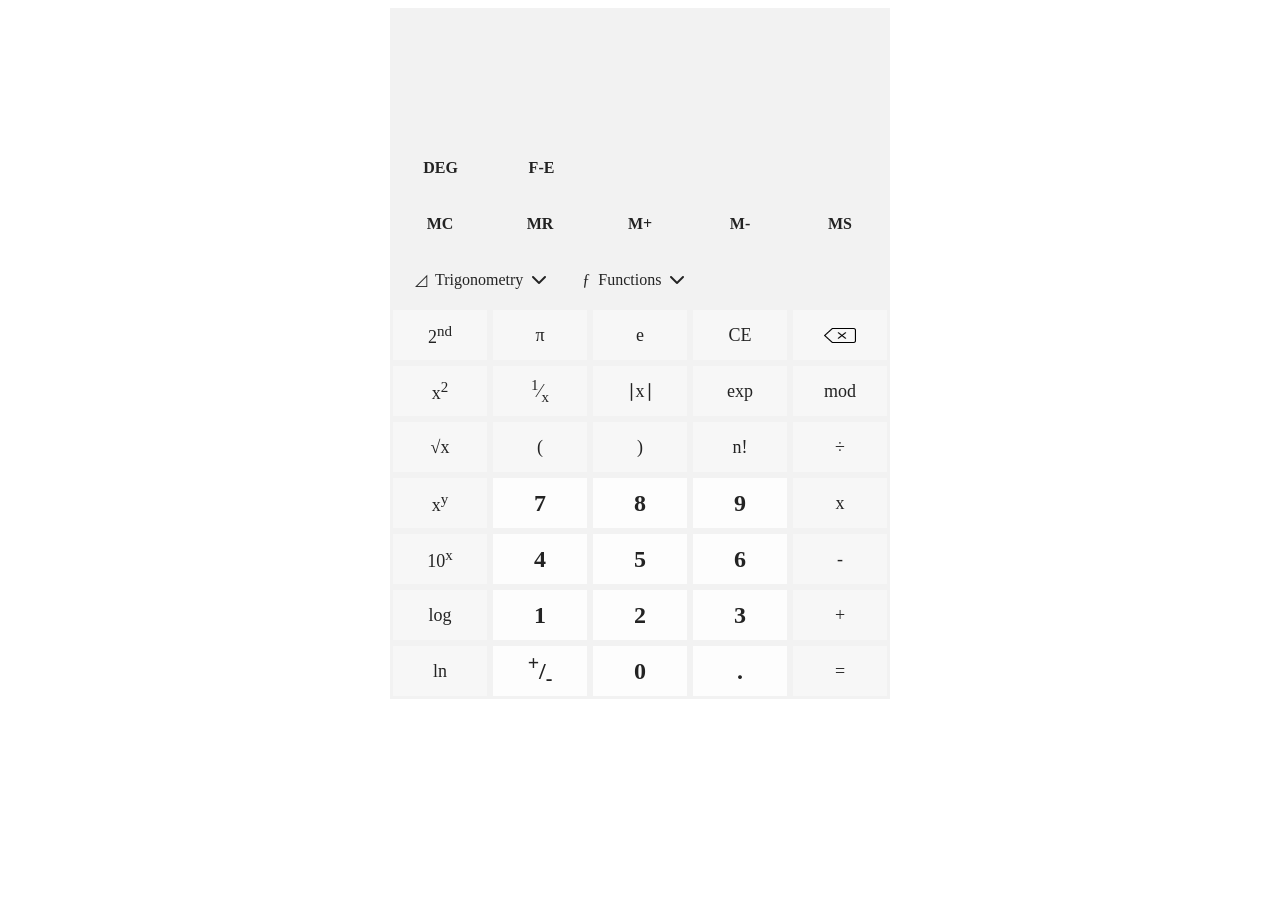
==== calc.html @ 956b39c0 "calculator ui and half functionality" ====
<!DOCTYPE html>
<html lang="en">

<head>
  <meta charset="UTF-8" />
  <meta http-equiv="X-UA-Compatible" content="IE=edge" />
  <meta name="viewport" content="width=device-width, initial-scale=1.0" />
  <link rel="icon" type="image/x-icon" href="images/calculator_icon.png">
  <title>Calculator</title>
  <link rel="stylesheet" href="calc.css" />
  <script defer src="calc.js"></script>
  <link rel="stylesheet" href="https://cdnjs.cloudflare.com/ajax/libs/font-awesome/6.1.1/css/all.min.css"
    integrity="sha512-KfkfwYDsLkIlwQp6LFnl8zNdLGxu9YAA1QvwINks4PhcElQSvqcyVLLD9aMhXd13uQjoXtEKNosOWaZqXgel0g=="
    crossorigin="anonymous" referrerpolicy="no-referrer" />
</head>

<body>
  <div class="calculator">
    <input type="text" id="expression-text" value="" class="expression" disabled>
    <input type="text" id="input-text" value="" class="input" disabled>
    <div class="rowu">
      <div class="btn-others">DEG</div>
      <div class="btn-others">F-E</div>
    </div>

    <div class="rowu">
      <div class="btn-others">MC</div>
      <div class="btn-others">MR</div>
      <div class="btn-others">M+</div>
      <div class="btn-others">M-</div>
      <div class="btn-others">MS</div>
    </div>
    <div class="rowu">
      <div class="btn-others2">
        &#x25FF;
        <span>&nbsp;&nbsp;</span>
        <span>Trigonometry&nbsp;
          <i class="fa-solid fa-chevron-down"></i>
        </span>
      </div>
      <div class="btn-others2">
        &#402;
        <span>
          &nbsp;&nbsp;Functions&nbsp;
          <i class="fa-solid fa-chevron-down"></i>
        </span>
      </div>
    </div>
    <div class="mainsection">
      <div class="dropdown1">
        <div class="dropdown1-1">
          <div class="rowu">
            <div class="btnd">MC</div>
            <div class="btnd">MR</div>
            <div class="btnd">MS</div>
            <div class="btnd">MC</div>
          </div>
          <div class="rowu">
            <div class="btnd">MC</div>
            <div class="btnd">MR</div>
            <div class="btnd">MS</div>
            <div class="btnd">MC</div>
          </div>
        </div>
        <div class="dropdown1-2">
          <div class="rowu">
            <div class="btnd">MC</div>
            <div class="btnd">MR</div>
            <div class="btnd">MS</div>
            <div class="btnd">MC</div>
          </div>
          <div class="rowu">
            <div class="btnd">MC</div>
            <div class="btnd">MR</div>
            <div class="btnd">MS</div>
            <div class="btnd">MC</div>
          </div>
        </div>
        <div class="dropdown1-3">
          <div class="rowu">
            <div class="btnd">MC</div>
            <div class="btnd">MR</div>
            <div class="btnd">MS</div>
            <div class="btnd">MC</div>
          </div>
          <div class="rowu">
            <div class="btnd">MC</div>
            <div class="btnd">MR</div>
            <div class="btnd">MS</div>
            <div class="btnd">MC</div>
          </div>
        </div>
        <div class="dropdown1-4">
          <div class="rowu">
            <div class="btnd">MC</div>
            <div class="btnd">MR</div>
            <div class="btnd">MS</div>
            <div class="btnd">MC</div>
          </div>
          <div class="rowu">
            <div class="btnd">MC</div>
            <div class="btnd">MR</div>
            <div class="btnd">MS</div>
            <div class="btnd">MC</div>
          </div>
        </div>
      </div>
      <div class="rowu">
        <div class="btn btn-main"><span>2<sup>nd</sup></span></div>
        <div class="btn btn-main">&#x3C0;</i></div>
        <div class="btn btn-main">e</div>
        <div class="btn btn-main" id="clear">CE</div>
        <div class="btn btn-main" id="erase-last">
          <img src="images/erase_last.png" width="33%" height="50%">
        </div>
      </div>
      <div class="rowu">
        <div class="btn btn-main" id="square"><span>x<sup>2</sup></span></div>
        <!-- <div class="btn btn-main"><span>x<sup>3</sup></span></div> -->
        <div class="btn btn-main" id="one-by-x"><span><sup>1</sup>&#8725;<sub>x</sub></span></div>
        <div class="btn btn-main" id="abs">&#8739;x&#8739;</div>
        <div class="btn btn-main" id="exp">exp</div>
        <div class="btn btn-main" id="mod">mod</div>
      </div>
      <div class="rowu">
        <div class="btn btn-main" id="square-root">&#8730;x</div>
        <div class="btn btn-main bracket">(</div>
        <div class="btn btn-main bracket">)</div>
        <div class="btn btn-main" id="fact">n!</div>
        <div class="btn btn-main operator">÷</div>
      </div>
      <div class="rowu">
        <div class="btn btn-main" id="x-power-y"><span>x<sup>y</sup></span></div>
        <div class="btn btn-num number">7</div>
        <div class="btn btn-num number">8</div>
        <div class="btn btn-num number">9</div>
        <div class="btn btn-main operator">x</div>
      </div>
      <div class="rowu">
        <div class="btn btn-main" id="ten-power-x"><span>10<sup>x</sup></span></div>
        <div class="btn btn-num number">4</div>
        <div class="btn btn-num number">5</div>
        <div class="btn btn-num number">6</div>
        <div class="btn btn-main operator">-</div>
      </div>
      <div class="rowu">
        <div class="btn btn-main" id="log">log</div>
        <div class="btn btn-num number" type="input" value="1">1</div>
        <div class="btn btn-num number">2</div>
        <div class="btn btn-num number">3</div>
        <div class="btn btn-main operator">+</div>
      </div>
      <div class="rowu">
        <div class="btn btn-main" id="ln">ln</div>
        <div class="btn btn-num " id="altersign"><span><sup>+</sup>/<sub>-</sub></span></div>
        <div class="btn btn-num number">0</div>
        <div class="btn btn-num number">.</div>
        <div class="btn btn-main" id="equal">=</div>
      </div>
    </div>
  </div>
</body>

</html>
---- calc.css ----
body {
    color: #232323;
    font-weight: 500;
    font-size: large;
    cursor: pointer;
  }
  .calculator {
    width: 500px;
    background-color: #f2f2f2;
    margin: auto;
  }
  
  .functions {
    display: flex;
    justify-content: left;
    flex-direction: row;
  }
  
  .btn {
    height: 50px;
    width: 19%;
    display: flex;
    justify-content: center;
    align-items: center;
    margin: 3px;
  }
  .btn-num {
    background-color: #fdfdfd;
    font-weight: 600;
    font-size: x-large;
    font-family: fantasy;
  }
  
  .btn-main {
    background-color: #f7f7f7;
  }
  .rowu {
    display: flex;
    flex-direction: row;
    /* align-items: left; */
  }
  .input {
    display: block;
    height: 4rem;
    width: 99%;
    text-align: right;
    border: none;
    background-color: #f2f2f2;
    font-size: 2rem;
    outline: none;
    text-decoration: none;
  }
  .expression {
    display: block;
    height: 4rem;
    width: 99%;
    text-align: right;
    border: none;
    background-color: #f2f2f2;
    font-size: 1rem;
    outline: none;
    text-decoration: none;
  }
  .btn-others {
      height: 50px;
      width: 19%;
      display: flex;
      justify-content: center;
      align-items: center;
      margin: 3px;
      font-size: medium;
      font-weight: bold;
  }
  .btn-others2 {
  
      height: 35px;
      justify-content: center;
      align-items: center;
      display: flex;
      margin: 10px;
      margin-left: 25px;
      font-size: medium;
      font-weight: 100;
  }
  .dropdown1 {
    width: 20rem;
    position: absolute;
    opacity: 10;
    background-color: #f2f2f2;
  }

  .btnd{
    height: 50px;
    width: 25%;
    justify-content: center;
    align-items: center;
    display: flex;
    margin: 3px;
  }
  /* .main-section {
    position: relative;
  } */

  .dropdown1-1, .dropdown1-2, .dropdown1-3, .dropdown1-4 {
    display: none;
  }
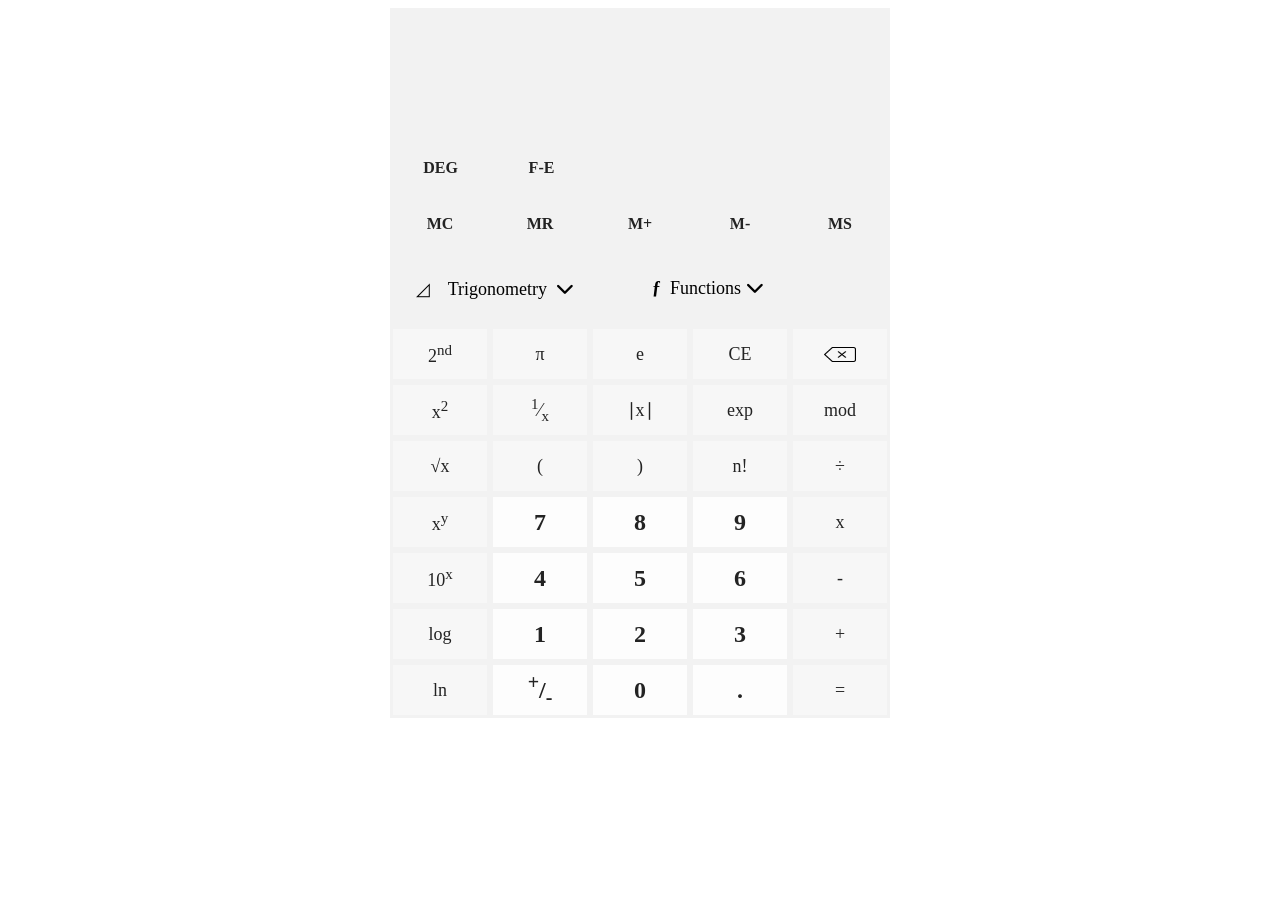
==== commit 3a79dcdd: "new functions implemented and evalution method changed" ====
--- a/calc.html
+++ b/calc.html
@@ -12,6 +12,7 @@
   <link rel="stylesheet" href="https://cdnjs.cloudflare.com/ajax/libs/font-awesome/6.1.1/css/all.min.css"
     integrity="sha512-KfkfwYDsLkIlwQp6LFnl8zNdLGxu9YAA1QvwINks4PhcElQSvqcyVLLD9aMhXd13uQjoXtEKNosOWaZqXgel0g=="
     crossorigin="anonymous" referrerpolicy="no-referrer" />
+
 </head>
 
 <body>
@@ -31,19 +32,69 @@
       <div class="btn-others">MS</div>
     </div>
     <div class="rowu">
-      <div class="btn-others2">
-        &#x25FF;
-        <span>&nbsp;&nbsp;</span>
-        <span>Trigonometry&nbsp;
-          <i class="fa-solid fa-chevron-down"></i>
-        </span>
-      </div>
-      <div class="btn-others2">
-        &#402;
-        <span>
-          &nbsp;&nbsp;Functions&nbsp;
-          <i class="fa-solid fa-chevron-down"></i>
-        </span>
+      <div class="dropdown">
+        <div id="trigonometry" class="dropbtn">
+          &#x25FF;
+          <span>&nbsp;&nbsp;</span>
+          <span>Trigonometry&nbsp;
+            <i class="fa-solid fa-chevron-down"></i>
+          </span>
+        </div>
+        <div id="trigonometry-content" class="dropdown-content">
+          <div class="rowu">
+            <div class="btn btnd" id="tri-btn-2nd">2<sup>nd</sup></div>
+            <div class="btn btnd tri" id="sin">sin</div>
+            <div class="btn btnd atri" id="asin"><span>sin<sup>-1</sup></span></div>
+            <div class="btn btnd hyp" id="sinh">sinh</div>
+            <div class="btn btnd ahyp" id="asinh"><span>sinh<sup>-1</sup></span></div>
+
+            <div class="btn btnd tri" id="cos">cos</div>
+            <div class="btn btnd atri" id="acos"><span>cos<sup>-1</sup></span></div>
+            <div class="btn btnd hyp" id="cosh">cosh</div>
+            <div class="btn btnd ahyp" id="acosh"><span>cosh<sup>-1</sup></span></div>
+
+            <div class="btn btnd tri" id="tan">tan</div>
+            <div class="btn btnd atri" id="atan"><span>tan<sup>-1</sup></span></div>
+            <div class="btn btnd hyp" id="tanh">tanh</div>
+            <div class="btn btnd ahyp" id="atanh"><span>tanh<sup>-1</sup></span></div>
+          </div>
+          <div class="rowu">
+            <div class="btn btnd" id="tri-btn-hyp">hyp</div>
+            <div class="btn btnd tri" id="sec">sec</div>
+            <div class="btn btnd atri" id="asec"><span>sec<sup>-1</sup></span></div>
+            <div class="btn btnd hyp" id="sech">sech</div>
+            <div class="btn btnd ahyp" id="asech"><span>sech<sup>-1</sup></span></div>
+
+            <div class="btn btnd tri" id="csc">csc</div>
+            <div class="btn btnd atri" id="acsc"><span>csc<sup>-1</sup></span></div>
+            <div class="btn btnd hyp" id="csch">csch</div>
+            <div class="btn btnd ahyp" id="acsch"><span>csch<sup>-1</sup></span></div>
+
+            <div class="btn btnd tri" id="cot">cot</div>
+            <div class="btn btnd atri" id="acot"><span>cot<sup>-1</sup></span></div>
+            <div class="btn btnd hyp" id="coth">coth</div>
+            <div class="btn btnd ahyp" id="acoth"><span>coth<sup>-1</sup></span></div>
+          </div>  
+        </div>
+      </div>
+      <div class="dropdown">
+        <div id="functions" class="dropbtn">
+          <span style="font-size: large;font-weight: bold;">
+            &#402;</span>&nbsp;&nbsp;Functions&nbsp;<i class="fa-solid fa-chevron-down"></i>
+          </span>
+        </div>
+        <div id="functions-content" class="dropdown-content">
+          <div class="rowu">
+            <div class="btn btnd" id="abs2">&#8739;x&#8739;</div>
+            <div class="btn btnd" id="floor">&LeftFloor;x&RightFloor;</div>
+            <div class="btn btnd" id="ceil">&LeftCeiling;x&RightCeiling;</div>
+          </div>
+          <div class="rowu">
+            <div class="btnd" id="random">rand</div>
+            <div class="btnd" id="deg-to-dms"><i class="fa-solid fa-arrow-right"></i>dms</div>
+            <div class="btnd" id="dms-to-deg"><i class="fa-solid fa-arrow-right"></i>deg</div>
+          </div>
+        </div>
       </div>
     </div>
     <div class="mainsection">
@@ -106,52 +157,57 @@
         </div>
       </div>
       <div class="rowu">
-        <div class="btn btn-main"><span>2<sup>nd</sup></span></div>
-        <div class="btn btn-main">&#x3C0;</i></div>
-        <div class="btn btn-main">e</div>
+        <div class="btn btn-main " id="btn-2nd"><span>2<sup>nd</sup></span></div>
+        <div class="btn btn-main " id="const-pi">&#x3C0;</i></div>
+        <div class="btn btn-main" id="const-e">e</div>
         <div class="btn btn-main" id="clear">CE</div>
         <div class="btn btn-main" id="erase-last">
           <img src="images/erase_last.png" width="33%" height="50%">
         </div>
       </div>
       <div class="rowu">
-        <div class="btn btn-main" id="square"><span>x<sup>2</sup></span></div>
-        <!-- <div class="btn btn-main"><span>x<sup>3</sup></span></div> -->
+        <div class="btn btn-main btn-2nd-column" id="square"><span>x<sup>2</sup></span></div>
+        <div class="btn btn-main btn-2nd-column hidden" id="cube"><span>x<sup>3</sup></span></div>
         <div class="btn btn-main" id="one-by-x"><span><sup>1</sup>&#8725;<sub>x</sub></span></div>
         <div class="btn btn-main" id="abs">&#8739;x&#8739;</div>
         <div class="btn btn-main" id="exp">exp</div>
         <div class="btn btn-main" id="mod">mod</div>
       </div>
       <div class="rowu">
-        <div class="btn btn-main" id="square-root">&#8730;x</div>
+        <div class="btn btn-main btn-2nd-column" id="square-root">&#8730;x</div>
+        <div class="btn btn-main btn-2nd-column hidden" id="cube-root"><span><sup>3</sup>&#8730;x</span></div>
         <div class="btn btn-main bracket">(</div>
         <div class="btn btn-main bracket">)</div>
         <div class="btn btn-main" id="fact">n!</div>
         <div class="btn btn-main operator">÷</div>
       </div>
       <div class="rowu">
-        <div class="btn btn-main" id="x-power-y"><span>x<sup>y</sup></span></div>
+        <div class="btn btn-main btn-2nd-column" id="x-power-y"><span>x<sup>y</sup></span></div>
+        <div class="btn btn-main btn-2nd-column hidden" id="yth-root-of-x"><span><sup>y</sup>&#8730;x</span></div>
         <div class="btn btn-num number">7</div>
         <div class="btn btn-num number">8</div>
         <div class="btn btn-num number">9</div>
         <div class="btn btn-main operator">x</div>
       </div>
       <div class="rowu">
-        <div class="btn btn-main" id="ten-power-x"><span>10<sup>x</sup></span></div>
+        <div class="btn btn-main btn-2nd-column" id="ten-power-x"><span>10<sup>x</sup></span></div>
+        <div class="btn btn-main btn-2nd-column hidden" id="two-power-x"><span>2<sup>x</sup></span></div>
         <div class="btn btn-num number">4</div>
         <div class="btn btn-num number">5</div>
         <div class="btn btn-num number">6</div>
         <div class="btn btn-main operator">-</div>
       </div>
       <div class="rowu">
-        <div class="btn btn-main" id="log">log</div>
+        <div class="btn btn-main btn-2nd-column" id="log">log</div>
+        <div class="btn btn-main btn-2nd-column hidden"><span>log<sub>y</sub>x</span></div>
         <div class="btn btn-num number" type="input" value="1">1</div>
         <div class="btn btn-num number">2</div>
         <div class="btn btn-num number">3</div>
         <div class="btn btn-main operator">+</div>
       </div>
       <div class="rowu">
-        <div class="btn btn-main" id="ln">ln</div>
+        <div class="btn btn-main btn-2nd-column" id="ln">ln</div>
+        <div class="btn btn-main btn-2nd-column hidden" id="e-power-x"><span>e<sup>x</sup></span></div>
         <div class="btn btn-num " id="altersign"><span><sup>+</sup>/<sub>-</sub></span></div>
         <div class="btn btn-num number">0</div>
         <div class="btn btn-num number">.</div>
--- a/calc.css
+++ b/calc.css
@@ -10,12 +10,12 @@
     margin: auto;
   }
   
-  .functions {
+  /* .functions {
     display: flex;
     justify-content: left;
     flex-direction: row;
   }
-  
+   */
   .btn {
     height: 50px;
     width: 19%;
@@ -34,6 +34,7 @@
   .btn-main {
     background-color: #f7f7f7;
   }
+  
   .rowu {
     display: flex;
     flex-direction: row;
@@ -57,7 +58,7 @@
     text-align: right;
     border: none;
     background-color: #f2f2f2;
-    font-size: 1rem;
+    font-size: 1.5rem;
     outline: none;
     text-decoration: none;
   }
@@ -71,16 +72,24 @@
       font-size: medium;
       font-weight: bold;
   }
-  .btn-others2 {
-  
+  /* .btn-others2 {
       height: 35px;
       justify-content: center;
       align-items: center;
       display: flex;
       margin: 10px;
-      margin-left: 25px;
       font-size: medium;
       font-weight: 100;
+  } */
+  .dropbtn {
+    color: black;
+    width: 184px ;
+    padding: 16px;
+    /* font-size: 16px; */
+    border: none;
+    margin: 10px;
+   
+    cursor: pointer;
   }
   .dropdown1 {
     width: 20rem;
@@ -91,16 +100,43 @@
 
   .btnd{
     height: 50px;
-    width: 25%;
+    width: 33%;
     justify-content: center;
     align-items: center;
     display: flex;
     margin: 3px;
+    background-color: #f7f7f7;
+    
   }
-  /* .main-section {
-    position: relative;
-  } */
-
   .dropdown1-1, .dropdown1-2, .dropdown1-3, .dropdown1-4 {
     display: none;
+  }
+  .clicked-bg{
+    background-color: rgb(146, 199, 214);
+  }
+  .hidden{
+    display: none;
+  }
+ 
+  /* .dropbtn:hover , .dropbtn:focus {
+    background-color: rgb(221, 218, 218);
+  } */
+  
+  .dropdown {
+    position: relative;
+    display: inline-block;
+  }
+  .dropdown-content {
+    display: none;
+    width: 100%;
+    position: absolute;
+    background-color: white;
+    border-radius: 5px;
+    box-shadow: 0px 8px 16px 0px rgba(0, 0, 0, 0.2);
+    z-index: 1;
+  }
+  
+ 
+  .show {
+    display: block;
   }
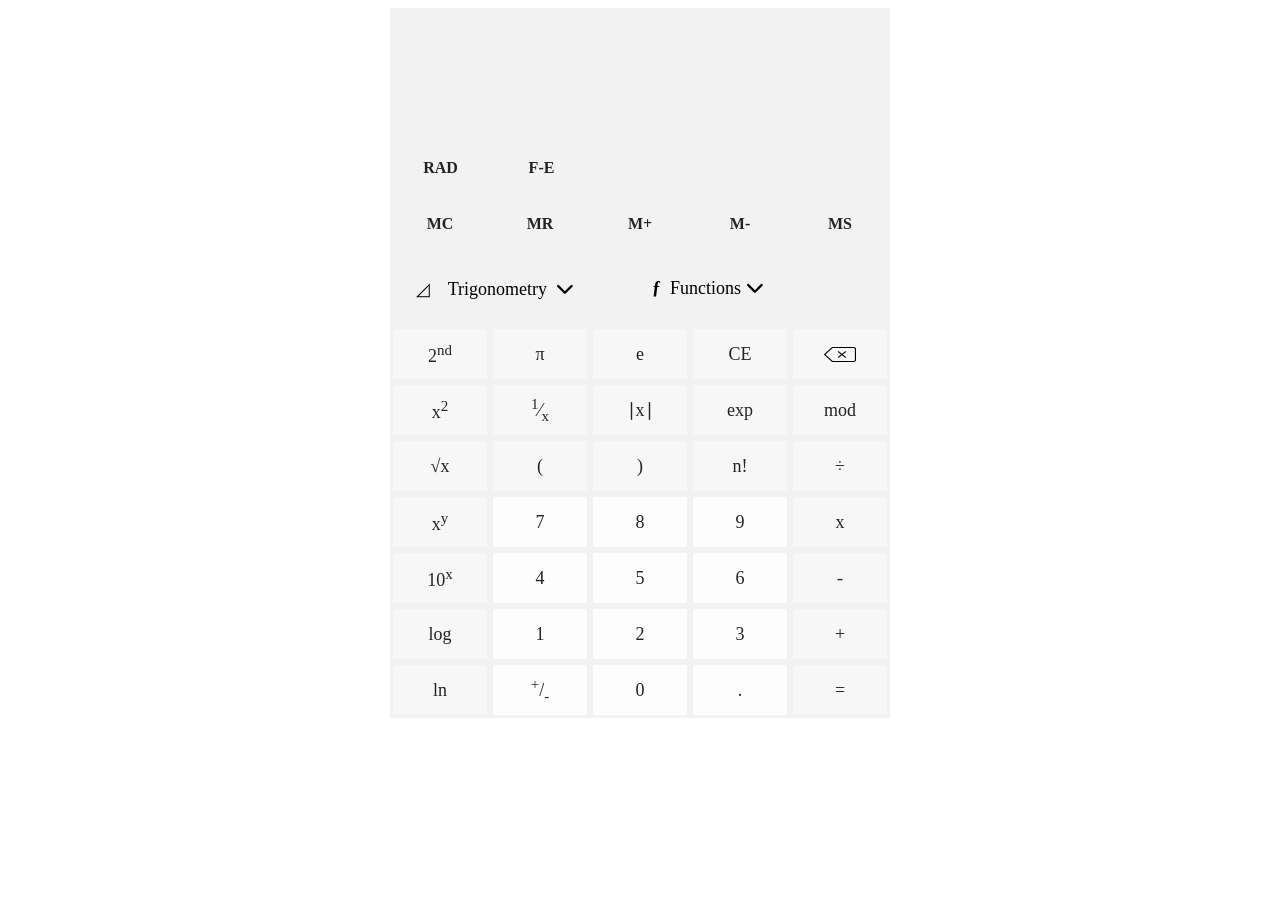
==== commit 8e4ebe03: "trigonometry functions complted." ====
--- a/calc.html
+++ b/calc.html
@@ -20,16 +20,16 @@
     <input type="text" id="expression-text" value="" class="expression" disabled>
     <input type="text" id="input-text" value="" class="input" disabled>
     <div class="rowu">
-      <div class="btn-others">DEG</div>
-      <div class="btn-others">F-E</div>
+      <div class="btn-others" id="deg-rad">RAD</div>
+      <div class="btn-others" id="f-e">F-E</div>
     </div>
 
     <div class="rowu">
-      <div class="btn-others">MC</div>
-      <div class="btn-others">MR</div>
-      <div class="btn-others">M+</div>
-      <div class="btn-others">M-</div>
-      <div class="btn-others">MS</div>
+      <div class="btn-others" id="memory-clear">MC</div>
+      <div class="btn-others" id="memory-recall">MR</div>
+      <div class="btn-others" id="memory-add">M+</div>
+      <div class="btn-others" id="memory-sub">M-</div>
+      <div class="btn-others" id="memory-store">MS</div>
     </div>
     <div class="rowu">
       <div class="dropdown">
@@ -74,7 +74,7 @@
             <div class="btn btnd atri" id="acot"><span>cot<sup>-1</sup></span></div>
             <div class="btn btnd hyp" id="coth">coth</div>
             <div class="btn btnd ahyp" id="acoth"><span>coth<sup>-1</sup></span></div>
-          </div>  
+          </div>
         </div>
       </div>
       <div class="dropdown">
@@ -98,64 +98,6 @@
       </div>
     </div>
     <div class="mainsection">
-      <div class="dropdown1">
-        <div class="dropdown1-1">
-          <div class="rowu">
-            <div class="btnd">MC</div>
-            <div class="btnd">MR</div>
-            <div class="btnd">MS</div>
-            <div class="btnd">MC</div>
-          </div>
-          <div class="rowu">
-            <div class="btnd">MC</div>
-            <div class="btnd">MR</div>
-            <div class="btnd">MS</div>
-            <div class="btnd">MC</div>
-          </div>
-        </div>
-        <div class="dropdown1-2">
-          <div class="rowu">
-            <div class="btnd">MC</div>
-            <div class="btnd">MR</div>
-            <div class="btnd">MS</div>
-            <div class="btnd">MC</div>
-          </div>
-          <div class="rowu">
-            <div class="btnd">MC</div>
-            <div class="btnd">MR</div>
-            <div class="btnd">MS</div>
-            <div class="btnd">MC</div>
-          </div>
-        </div>
-        <div class="dropdown1-3">
-          <div class="rowu">
-            <div class="btnd">MC</div>
-            <div class="btnd">MR</div>
-            <div class="btnd">MS</div>
-            <div class="btnd">MC</div>
-          </div>
-          <div class="rowu">
-            <div class="btnd">MC</div>
-            <div class="btnd">MR</div>
-            <div class="btnd">MS</div>
-            <div class="btnd">MC</div>
-          </div>
-        </div>
-        <div class="dropdown1-4">
-          <div class="rowu">
-            <div class="btnd">MC</div>
-            <div class="btnd">MR</div>
-            <div class="btnd">MS</div>
-            <div class="btnd">MC</div>
-          </div>
-          <div class="rowu">
-            <div class="btnd">MC</div>
-            <div class="btnd">MR</div>
-            <div class="btnd">MS</div>
-            <div class="btnd">MC</div>
-          </div>
-        </div>
-      </div>
       <div class="rowu">
         <div class="btn btn-main " id="btn-2nd"><span>2<sup>nd</sup></span></div>
         <div class="btn btn-main " id="const-pi">&#x3C0;</i></div>
--- a/calc.css
+++ b/calc.css
@@ -26,8 +26,8 @@
   }
   .btn-num {
     background-color: #fdfdfd;
-    font-weight: 600;
-    font-size: x-large;
+    /* font-weight: 600; */
+    /* font-size: x-large; */
     font-family: fantasy;
   }
   
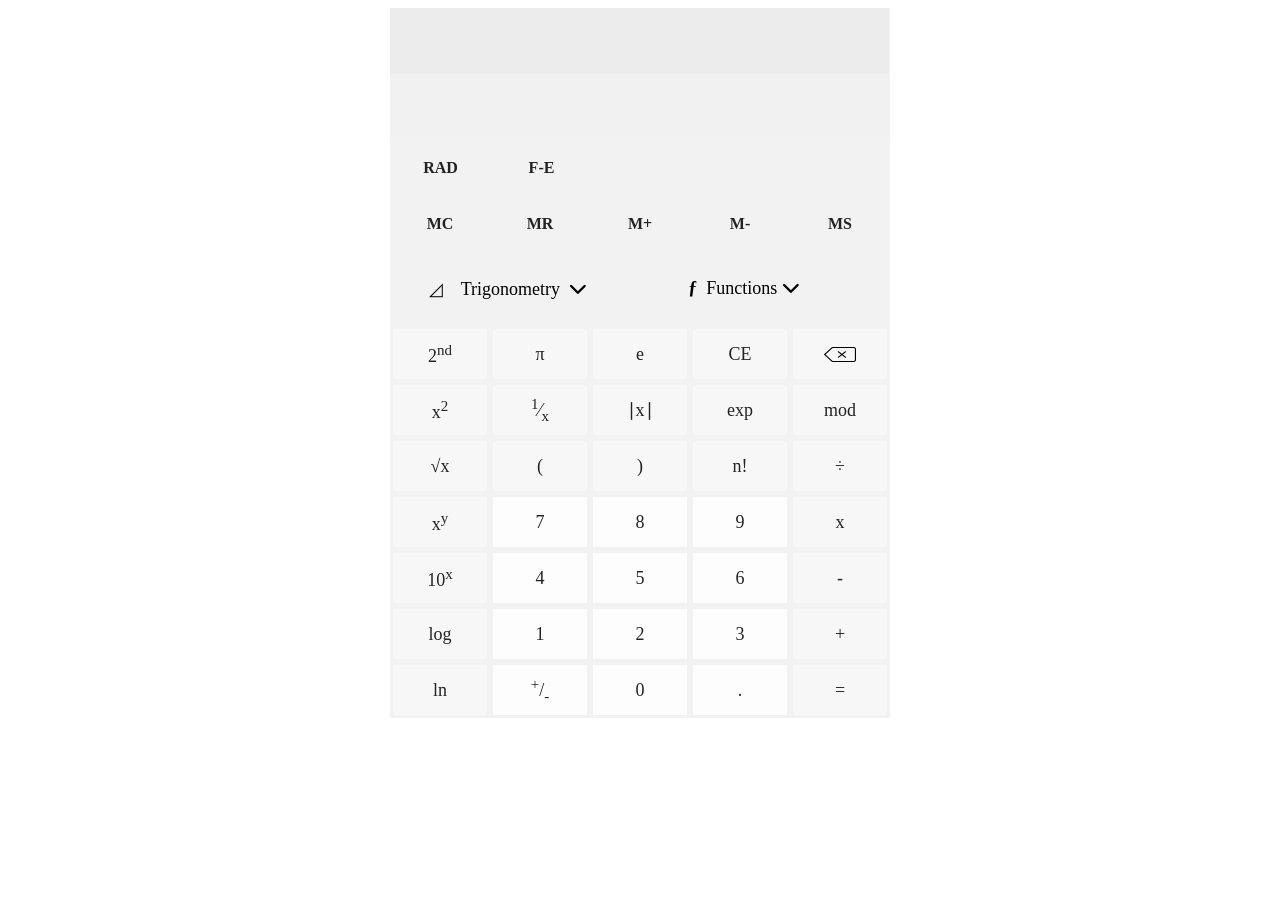
==== commit 8500aa3b: "file and code structure updated" ====
--- a/calc.html
+++ b/calc.html
@@ -8,32 +8,40 @@
   <link rel="icon" type="image/x-icon" href="images/calculator_icon.png">
   <title>Calculator</title>
   <link rel="stylesheet" href="calc.css" />
-  <script defer src="calc.js"></script>
+  <script defer src="scripts/calc.js"></script>
+  <script defer src="scripts/trigonometry.js"></script>
+  <script defer src="scripts/memory.js"></script>
+  <script defer src="scripts/functionsDropdown.js"></script>
+  <script defer src="scripts/functions.js"></script>
   <link rel="stylesheet" href="https://cdnjs.cloudflare.com/ajax/libs/font-awesome/6.1.1/css/all.min.css"
     integrity="sha512-KfkfwYDsLkIlwQp6LFnl8zNdLGxu9YAA1QvwINks4PhcElQSvqcyVLLD9aMhXd13uQjoXtEKNosOWaZqXgel0g=="
     crossorigin="anonymous" referrerpolicy="no-referrer" />
-
 </head>
 
 <body>
   <div class="calculator">
+    <!-- display sectoin -->
     <input type="text" id="expression-text" value="" class="expression" disabled>
     <input type="text" id="input-text" value="" class="input" disabled>
+    
+    <!-- calculator buttons -->
     <div class="rowu">
-      <div class="btn-others" id="deg-rad">RAD</div>
-      <div class="btn-others" id="f-e">F-E</div>
+      <div class="btn btn-others" id="deg-rad">RAD</div>
+      <div class="btn btn-others" id="f-e">F-E</div>
     </div>
 
     <div class="rowu">
-      <div class="btn-others" id="memory-clear">MC</div>
-      <div class="btn-others" id="memory-recall">MR</div>
-      <div class="btn-others" id="memory-add">M+</div>
-      <div class="btn-others" id="memory-sub">M-</div>
-      <div class="btn-others" id="memory-store">MS</div>
+      <div class="btn btn-others" id="memory-clear">MC</div>
+      <div class="btn btn-others" id="memory-recall">MR</div>
+      <div class="btn btn-others" id="memory-add">M+</div>
+      <div class="btn btn-others" id="memory-sub">M-</div>
+      <div class="btn btn-others" id="memory-store">MS</div>
     </div>
+
     <div class="rowu">
+      <!-- trigonometry dropdown -->
       <div class="dropdown">
-        <div id="trigonometry" class="dropbtn">
+        <div id="trigonometry-dropdown" class="dropbtn">
           &#x25FF;
           <span>&nbsp;&nbsp;</span>
           <span>Trigonometry&nbsp;
@@ -77,8 +85,10 @@
           </div>
         </div>
       </div>
+
+      <!-- functions dropdown -->
       <div class="dropdown">
-        <div id="functions" class="dropbtn">
+        <div id="functions-dropdown" class="dropbtn">
           <span style="font-size: large;font-weight: bold;">
             &#402;</span>&nbsp;&nbsp;Functions&nbsp;<i class="fa-solid fa-chevron-down"></i>
           </span>
@@ -90,13 +100,15 @@
             <div class="btn btnd" id="ceil">&LeftCeiling;x&RightCeiling;</div>
           </div>
           <div class="rowu">
-            <div class="btnd" id="random">rand</div>
-            <div class="btnd" id="deg-to-dms"><i class="fa-solid fa-arrow-right"></i>dms</div>
-            <div class="btnd" id="dms-to-deg"><i class="fa-solid fa-arrow-right"></i>deg</div>
+            <div class="btn btnd" id="random">rand</div>
+            <div class="btn btnd" id="deg-to-dms"><i class="fa-solid fa-arrow-right"></i>dms</div>
+            <div class="btn btnd" id="dms-to-deg"><i class="fa-solid fa-arrow-right"></i>deg</div>
           </div>
         </div>
       </div>
     </div>
+
+    <!-- main section of calculator -->
     <div class="mainsection">
       <div class="rowu">
         <div class="btn btn-main " id="btn-2nd"><span>2<sup>nd</sup></span></div>
@@ -141,7 +153,7 @@
       </div>
       <div class="rowu">
         <div class="btn btn-main btn-2nd-column" id="log">log</div>
-        <div class="btn btn-main btn-2nd-column hidden"><span>log<sub>y</sub>x</span></div>
+        <div class="btn btn-main btn-2nd-column hidden" id="log-x-base-y"><span>log<sub>y</sub>x</span></div>
         <div class="btn btn-num number" type="input" value="1">1</div>
         <div class="btn btn-num number">2</div>
         <div class="btn btn-num number">3</div>
--- a/calc.css
+++ b/calc.css
@@ -1,142 +1,130 @@
 body {
-    color: #232323;
-    font-weight: 500;
-    font-size: large;
-    cursor: pointer;
-  }
-  .calculator {
-    width: 500px;
-    background-color: #f2f2f2;
-    margin: auto;
-  }
-  
-  /* .functions {
-    display: flex;
-    justify-content: left;
-    flex-direction: row;
-  }
-   */
-  .btn {
-    height: 50px;
-    width: 19%;
-    display: flex;
-    justify-content: center;
-    align-items: center;
-    margin: 3px;
-  }
-  .btn-num {
-    background-color: #fdfdfd;
-    /* font-weight: 600; */
-    /* font-size: x-large; */
-    font-family: fantasy;
-  }
-  
-  .btn-main {
-    background-color: #f7f7f7;
-  }
-  
-  .rowu {
-    display: flex;
-    flex-direction: row;
-    /* align-items: left; */
-  }
-  .input {
-    display: block;
-    height: 4rem;
-    width: 99%;
-    text-align: right;
-    border: none;
-    background-color: #f2f2f2;
-    font-size: 2rem;
-    outline: none;
-    text-decoration: none;
-  }
-  .expression {
-    display: block;
-    height: 4rem;
-    width: 99%;
-    text-align: right;
-    border: none;
-    background-color: #f2f2f2;
-    font-size: 1.5rem;
-    outline: none;
-    text-decoration: none;
-  }
-  .btn-others {
-      height: 50px;
-      width: 19%;
-      display: flex;
-      justify-content: center;
-      align-items: center;
-      margin: 3px;
-      font-size: medium;
-      font-weight: bold;
-  }
-  /* .btn-others2 {
-      height: 35px;
-      justify-content: center;
-      align-items: center;
-      display: flex;
-      margin: 10px;
-      font-size: medium;
-      font-weight: 100;
-  } */
-  .dropbtn {
-    color: black;
-    width: 184px ;
-    padding: 16px;
-    /* font-size: 16px; */
-    border: none;
-    margin: 10px;
-   
-    cursor: pointer;
-  }
-  .dropdown1 {
-    width: 20rem;
-    position: absolute;
-    opacity: 10;
-    background-color: #f2f2f2;
-  }
+  color: #232323;
+  font-weight: 500;
+  font-size: large;
+  cursor: pointer;
+}
 
-  .btnd{
-    height: 50px;
-    width: 33%;
-    justify-content: center;
-    align-items: center;
-    display: flex;
-    margin: 3px;
-    background-color: #f7f7f7;
-    
-  }
-  .dropdown1-1, .dropdown1-2, .dropdown1-3, .dropdown1-4 {
-    display: none;
-  }
-  .clicked-bg{
-    background-color: rgb(146, 199, 214);
-  }
-  .hidden{
-    display: none;
-  }
- 
-  /* .dropbtn:hover , .dropbtn:focus {
-    background-color: rgb(221, 218, 218);
-  } */
-  
-  .dropdown {
-    position: relative;
-    display: inline-block;
-  }
-  .dropdown-content {
-    display: none;
-    width: 100%;
-    position: absolute;
-    background-color: white;
-    border-radius: 5px;
-    box-shadow: 0px 8px 16px 0px rgba(0, 0, 0, 0.2);
-    z-index: 1;
-  }
-  
- 
-  .show {
-    display: block;
-  }+.calculator {
+  width: 500px;
+  background-color: #f2f2f2;
+  margin: auto;
+}
+
+/* display of input and expression */
+.input {
+  display: block;
+  height: 4rem;
+  width: 99%;
+  text-align: right;
+  border: none;
+  background-color: rgb(241,241,241);
+  font-size: 2.3rem;
+  outline: none;
+  text-decoration: none;
+}
+
+.expression {
+  display: block;
+  height: 4rem;
+  width: 99%;
+  text-align: right;
+  border: none;
+  background-color: rgb(236,236,236);
+  font-size: 1.2rem;
+  outline: none;
+  text-decoration: none;
+}
+
+.rowu {
+  display: flex;
+  flex-direction: row;
+}
+
+/* calculator buttons */
+.btn {
+  height: 50px;
+  width: 19%;
+  display: flex;
+  justify-content: center;
+  align-items: center;
+  margin: 3px;
+}
+
+.btn:hover {
+  background-color: rgb(210, 210, 210);
+}
+
+.btn-num {
+  background-color: #fdfdfd;
+  font-family: fantasy;
+}
+
+.btn-main {
+  background-color: #f7f7f7;
+}
+
+.btn-others {
+  height: 50px;
+  width: 19%;
+  display: flex;
+  justify-content: center;
+  align-items: center;
+  margin: 3px;
+  font-size: medium;
+  font-weight: bold;
+}
+
+/* Drop downs for trigonometry and normal functions */
+.dropdown {
+  position: relative;
+  display: inline-block;
+}
+
+.dropdown-content {
+  display: none;
+  width: 100%;
+  position: absolute;
+  background-color: white;
+  border-radius: 5px;
+  box-shadow: 0px 8px 16px 0px rgba(0, 0, 0, 0.2);
+  z-index: 1;
+}
+
+.dropbtn {
+  color: black;
+  width: 184px;
+  padding: 16px;
+  text-align: center;
+  border: none;
+  margin: 10px;
+  cursor: pointer;
+}
+
+.dropbtn:hover {
+  background-color: rgb(210, 210, 210);
+}
+
+.btnd {
+  height: 50px;
+  width: 33%;
+  justify-content: center;
+  align-items: center;
+  display: flex;
+  margin: 3px;
+  background-color: #f7f7f7;
+}
+
+
+/* toggling classes */
+.show {
+  display: block;
+}
+
+.clicked-bg {
+  background-color: rgb(146, 199, 214);
+}
+
+.hidden {
+  display: none;
+}
